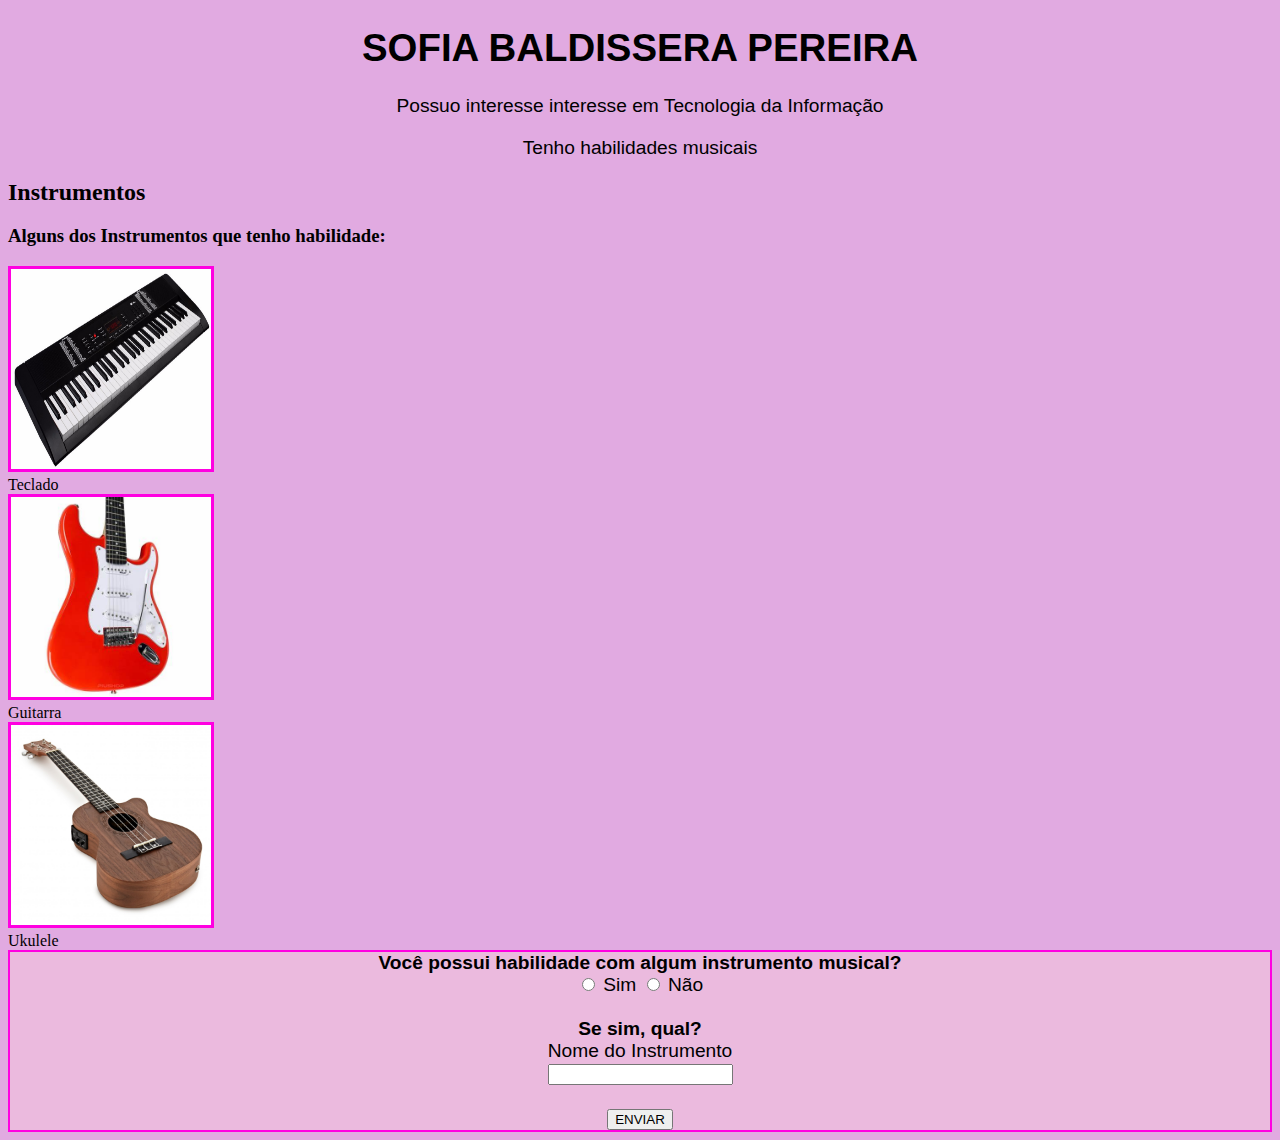
==== eu.html @ 20f05fa0 "FirstCommit" ====
<!DOCTYPE html>
<html lang="en">
<head>
    <meta charset="UTF-8">
    <meta name="viewport" content="width=device-width, initial-scale=1.0">
    <title>Sobre mim</title>
    
</head>
<style>
    #divForm{
        background-color:rgb(235, 186, 222);
        border: 2px solid rgb(255, 0, 225);
        font-family: 'Franklin Gothic Medium', 'Arial Narrow', Arial, sans-serif;
        font-size: larger;
        text-align: center;
       

    }
    #imagem{
        border: 3px solid rgb(255, 0, 225);
    }
    #inicio{
        text-align: center;
        font-family: 'Franklin Gothic Medium', 'Arial Narrow', Arial, sans-serif;
        font-size: larger;
    }
   
</style>
<body style="background-color: rgb(225, 170, 225);">
   <div id="inicio">
    <h1>SOFIA BALDISSERA PEREIRA</h1>
    <p>Possuo interesse interesse em Tecnologia da Informação</p>
    <p>Tenho habilidades musicais</p>
   </div> 
    
    <h2>Instrumentos</h2>
    <h3>Alguns dos Instrumentos que tenho habilidade:</h3>

    <img id= "imagem" style="height: 200px; width: 200px;" src="teclado.jpg" alt="imagem teclado"><br>
    <label for="Teclado">Teclado</label><br>

    <img id="imagem" style="height: 200px; width: 200px; " src="guitarra.jpg" alt="Guitarra"><br>
    <label for="Guitarra"> Guitarra</label><br>

    <img id="imagem" style=" height: 200px; width: 200px;"src= "Ukulele.jpg" alt="Uulele"> <br>
    <label for="Ukulele">Ukulele</label><br>

    <div id="divForm" >
     <form method="post">
        <strong>Você possui habilidade com algum instrumento musical?</strong> <br>
        <input type="radio" name="Sim">
        <label for="lradio"> Sim</label>
        <input type="radio" name="Não">
        <label for="lcss">Não</label><br>
        <br>
        <strong>Se sim, qual?</strong> <br>
        <label for="NomeInstrumento">Nome do Instrumento</label><br>
        <input type="text" name="Nome do instrumento"> <br>
        <br>
        <input type="submit" value="ENVIAR"><br>
     </form>
    </div>
    
</body>
</html>
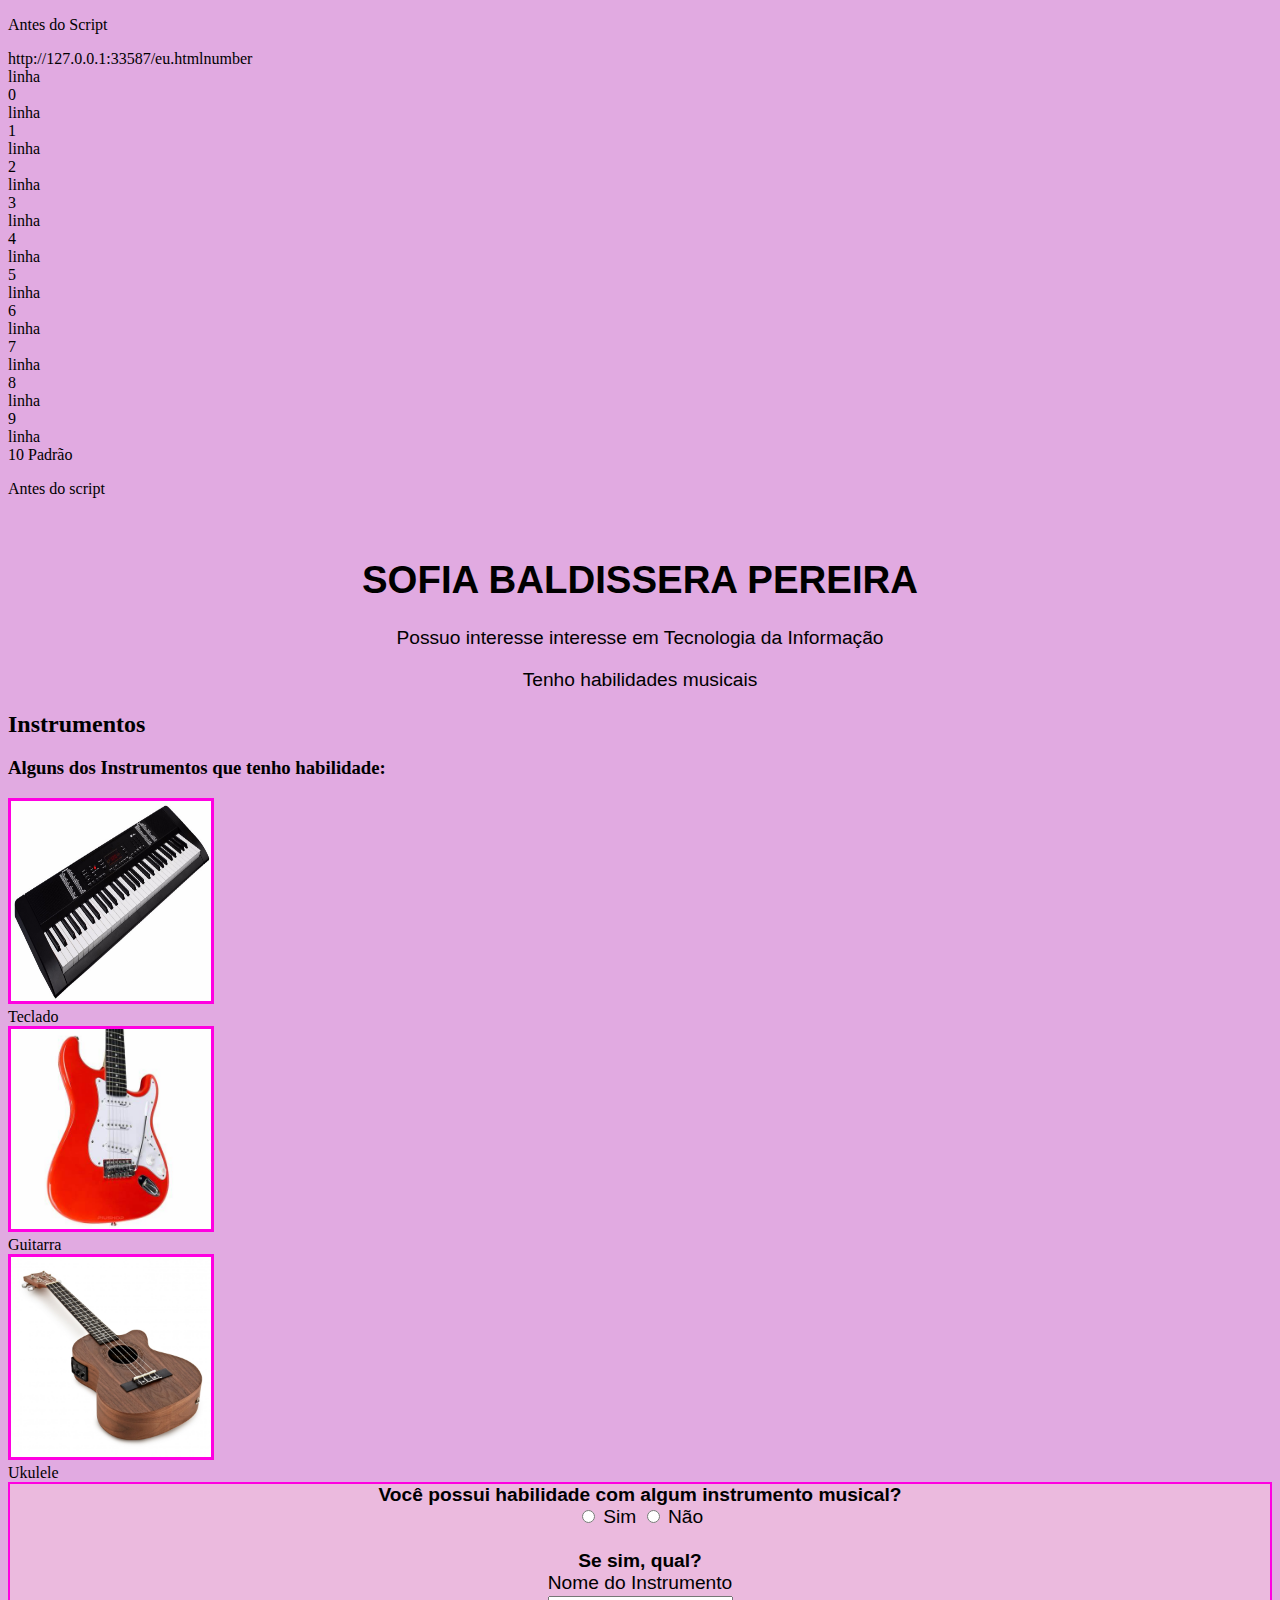
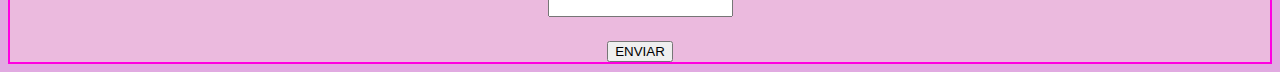
==== commit aeef7bab: "Update eu.html" ====
--- a/eu.html
+++ b/eu.html
@@ -1,65 +1,117 @@
 <!DOCTYPE html>
 <html lang="en">
+
 <head>
     <meta charset="UTF-8">
     <meta name="viewport" content="width=device-width, initial-scale=1.0">
     <title>Sobre mim</title>
-    
+
 </head>
 <style>
-    #divForm{
-        background-color:rgb(235, 186, 222);
+    #divForm {
+        background-color: rgb(235, 186, 222);
         border: 2px solid rgb(255, 0, 225);
         font-family: 'Franklin Gothic Medium', 'Arial Narrow', Arial, sans-serif;
         font-size: larger;
         text-align: center;
-       
+    }
 
-    }
-    #imagem{
+    #imagem {
         border: 3px solid rgb(255, 0, 225);
     }
-    #inicio{
+
+    #inicio {
         text-align: center;
         font-family: 'Franklin Gothic Medium', 'Arial Narrow', Arial, sans-serif;
         font-size: larger;
     }
-   
 </style>
+
 <body style="background-color: rgb(225, 170, 225);">
-   <div id="inicio">
-    <h1>SOFIA BALDISSERA PEREIRA</h1>
-    <p>Possuo interesse interesse em Tecnologia da Informação</p>
-    <p>Tenho habilidades musicais</p>
-   </div> 
-    
+
+    <p>Antes do Script</p>
+    <script>
+        // alert ('Hello World');
+
+        // console.log('hello world');
+        const minhaUrl = document.URL;
+        document.write(minhaUrl);
+
+        var var1 = 0;
+        document.write(typeof var1);
+        while (var1 <= 10) {
+            document.write('<br>linha </br>' + var1 + '\n');
+            var1++;
+        }
+
+        switch (variavel = "Qualquer coisa") {
+            case 1:
+                document.write('Opção 1');
+                break;
+            case 2:
+                document.write('Opção 2');
+            default:
+                document.write('Padrão');
+                break;
+        }
+
+        var myArray = ['um', 'dois', 'três', 'quatro', 'cinco', 'seis'];
+        myArray.forEach(function (value, key) {
+            if (key == [2] || key == [3]) {
+                console.log(value, key);
+            }
+
+        });
+
+        console.log(myArray[2]);
+
+        const var4 = 'teste';
+        const var5 = 'teste2';
+
+        function minhaFuncao(varx, vary) {//vai dar indefinido pois essa variável na verdade é uma nova variável que foi declarada
+            console.log(varx + "\n" + vary);
+        }
+        minhaFuncao(var4, var5);
+
+        const tamanho = myArray.push('sete');//criar uma variável antes exibe um retorno de quantos elementos tem no array
+        console.log(tamanho);
+      //  minhaFuncao(var5);
+    </script>
+    <p> Antes do script </p> <br>
+    <div id="inicio">
+        <h1>SOFIA BALDISSERA PEREIRA</h1>
+        <p>Possuo interesse interesse em Tecnologia da Informação</p>
+        <p>Tenho habilidades musicais</p>
+    </div>
+
     <h2>Instrumentos</h2>
     <h3>Alguns dos Instrumentos que tenho habilidade:</h3>
 
-    <img id= "imagem" style="height: 200px; width: 200px;" src="teclado.jpg" alt="imagem teclado"><br>
+    <img id="imagem" style="height: 200px; width: 200px;" src="teclado.jpg" alt="imagem teclado"><br>
     <label for="Teclado">Teclado</label><br>
 
     <img id="imagem" style="height: 200px; width: 200px; " src="guitarra.jpg" alt="Guitarra"><br>
     <label for="Guitarra"> Guitarra</label><br>
 
-    <img id="imagem" style=" height: 200px; width: 200px;"src= "Ukulele.jpg" alt="Uulele"> <br>
+    <img id="imagem" style=" height: 200px; width: 200px;" src="Ukulele.jpg" alt="Uulele"> <br>
     <label for="Ukulele">Ukulele</label><br>
 
-    <div id="divForm" >
-     <form method="post">
-        <strong>Você possui habilidade com algum instrumento musical?</strong> <br>
-        <input type="radio" name="Sim">
-        <label for="lradio"> Sim</label>
-        <input type="radio" name="Não">
-        <label for="lcss">Não</label><br>
-        <br>
-        <strong>Se sim, qual?</strong> <br>
-        <label for="NomeInstrumento">Nome do Instrumento</label><br>
-        <input type="text" name="Nome do instrumento"> <br>
-        <br>
-        <input type="submit" value="ENVIAR"><br>
-     </form>
+    <div id="divForm">
+        <form method="post">
+            <strong>Você possui habilidade com algum instrumento musical?</strong> <br>
+            <input type="radio" name="Sim">
+            <label for="lradio"> Sim</label>
+            <input type="radio" name="Não">
+            <label for="lcss">Não</label><br>
+            <br>
+            <strong>Se sim, qual?</strong> <br>
+            <label for="NomeInstrumento">Nome do Instrumento</label><br>
+            <input type="text" name="Nome do instrumento"> <br>
+            <br>
+            <input type="submit" value="ENVIAR"><br>
+        </form>
     </div>
-    
+
 </body>
+
 </html>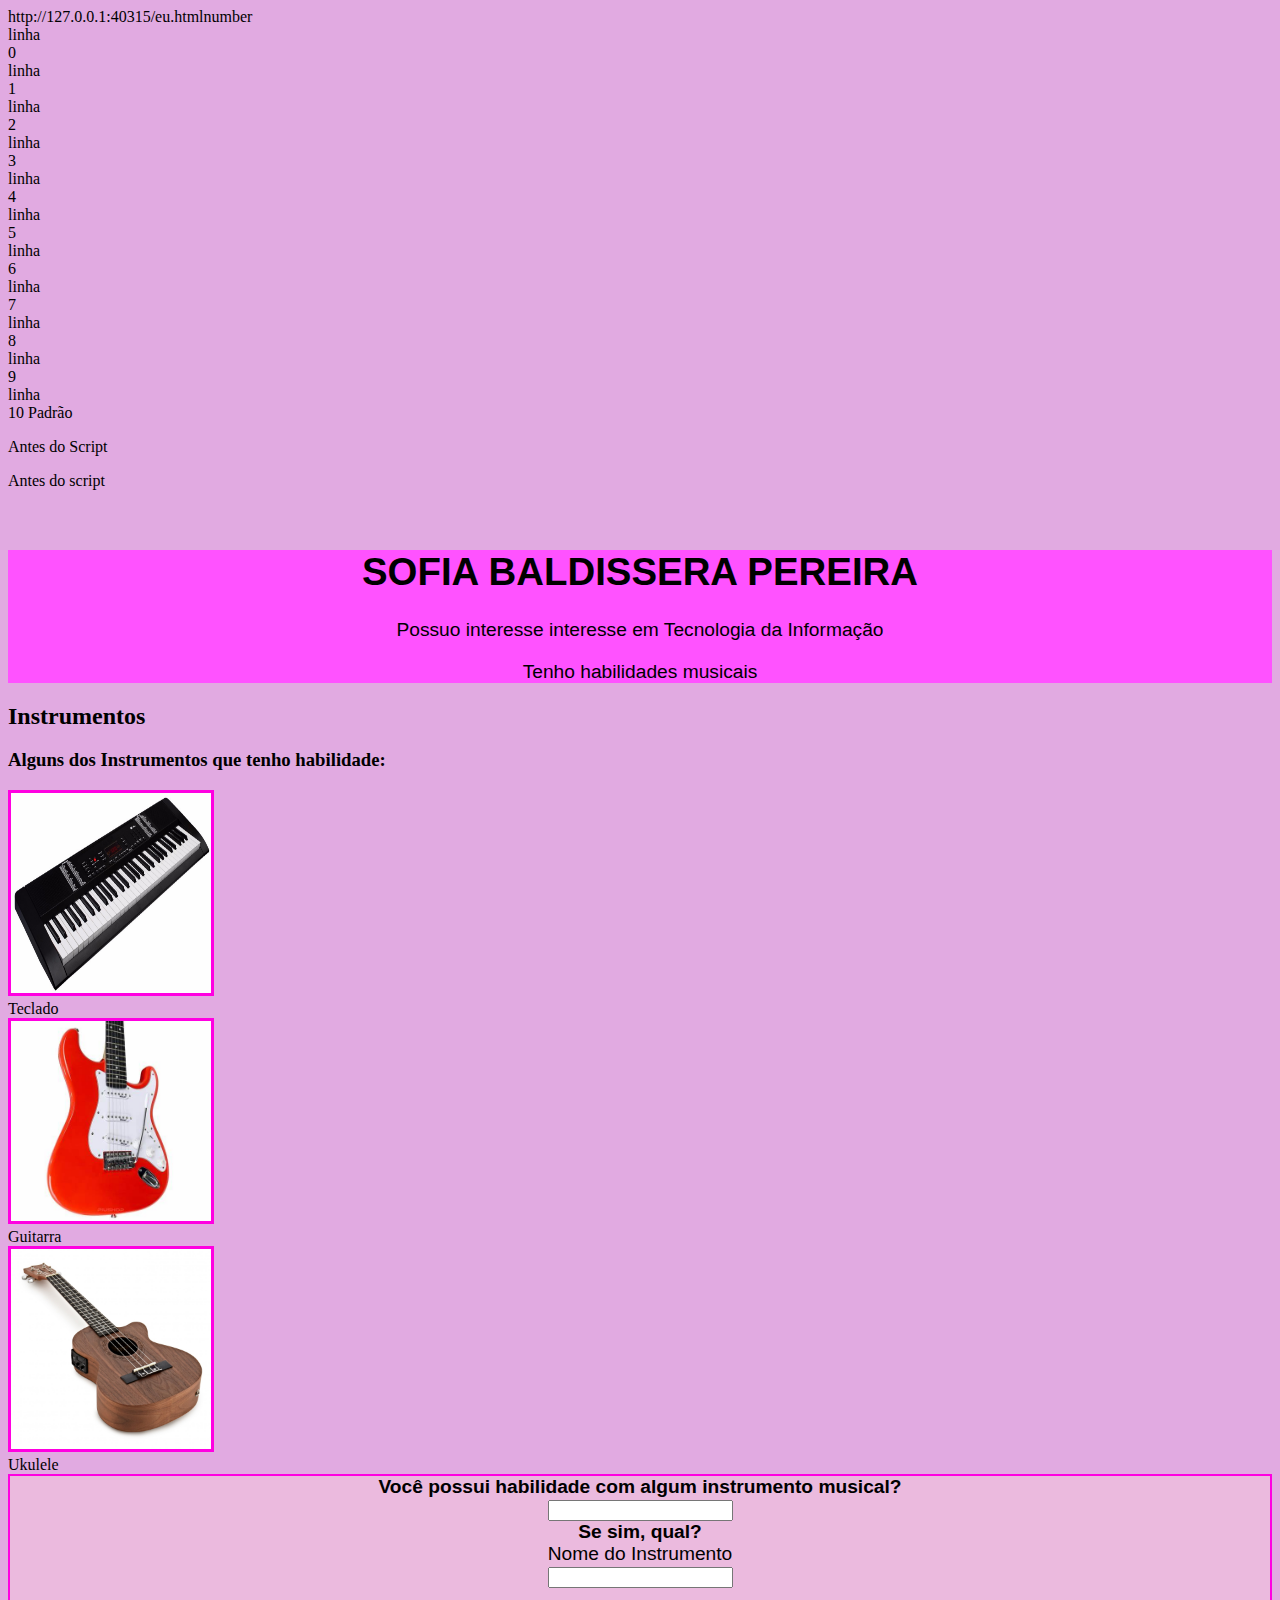
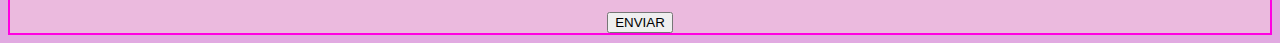
==== commit f84e66a5: "alteração" ====
--- a/eu.html
+++ b/eu.html
@@ -5,78 +5,16 @@
     <meta charset="UTF-8">
     <meta name="viewport" content="width=device-width, initial-scale=1.0">
     <title>Sobre mim</title>
+    <script src="javaScript/index.js"></script>
+    <link rel= "stylesheet" href="css/index.css"/>
+    
+</head>
 
-</head>
-<style>
-    #divForm {
-        background-color: rgb(235, 186, 222);
-        border: 2px solid rgb(255, 0, 225);
-        font-family: 'Franklin Gothic Medium', 'Arial Narrow', Arial, sans-serif;
-        font-size: larger;
-        text-align: center;
-    }
-
-    #imagem {
-        border: 3px solid rgb(255, 0, 225);
-    }
-
-    #inicio {
-        text-align: center;
-        font-family: 'Franklin Gothic Medium', 'Arial Narrow', Arial, sans-serif;
-        font-size: larger;
-    }
-</style>
 
 <body style="background-color: rgb(225, 170, 225);">
 
     <p>Antes do Script</p>
-    <script>
-        // alert ('Hello World');
-
-        // console.log('hello world');
-        const minhaUrl = document.URL;
-        document.write(minhaUrl);
-
-        var var1 = 0;
-        document.write(typeof var1);
-        while (var1 <= 10) {
-            document.write('<br>linha </br>' + var1 + '\n');
-            var1++;
-        }
-
-        switch (variavel = "Qualquer coisa") {
-            case 1:
-                document.write('Opção 1');
-                break;
-            case 2:
-                document.write('Opção 2');
-            default:
-                document.write('Padrão');
-                break;
-        }
-
-        var myArray = ['um', 'dois', 'três', 'quatro', 'cinco', 'seis'];
-        myArray.forEach(function (value, key) {
-            if (key == [2] || key == [3]) {
-                console.log(value, key);
-            }
-
-        });
-
-        console.log(myArray[2]);
-
-        const var4 = 'teste';
-        const var5 = 'teste2';
-
-        function minhaFuncao(varx, vary) {//vai dar indefinido pois essa variável na verdade é uma nova variável que foi declarada
-            console.log(varx + "\n" + vary);
-        }
-        minhaFuncao(var4, var5);
-
-        const tamanho = myArray.push('sete');//criar uma variável antes exibe um retorno de quantos elementos tem no array
-        console.log(tamanho);
-      //  minhaFuncao(var5);
-    </script>
+   
     <p> Antes do script </p> <br>
     <div id="inicio">
         <h1>SOFIA BALDISSERA PEREIRA</h1>
@@ -99,16 +37,16 @@
     <div id="divForm">
         <form method="post">
             <strong>Você possui habilidade com algum instrumento musical?</strong> <br>
-            <input type="radio" name="Sim">
-            <label for="lradio"> Sim</label>
-            <input type="radio" name="Não">
-            <label for="lcss">Não</label><br>
+           
+            <input  class="" type="text" name="campoOpcao" id="idOp">
+       
             <br>
             <strong>Se sim, qual?</strong> <br>
             <label for="NomeInstrumento">Nome do Instrumento</label><br>
-            <input type="text" name="Nome do instrumento"> <br>
+
+            <input   class="" id="idInstrumento" name="NomeDoinstrumento"> <br>
             <br>
-            <input type="submit" value="ENVIAR"><br>
+            <input onclick="onLogin()" id="submitId" type="button" value="ENVIAR"><br>
         </form>
     </div>
 
--- a/css/index.css
+++ b/css/index.css
@@ -0,0 +1,33 @@
+#divForm {
+    background-color: rgb(235, 186, 222);
+    border: 2px solid rgb(255, 0, 225);
+    font-family: 'Franklin Gothic Medium', 'Arial Narrow', Arial, sans-serif;
+    font-size: larger;
+    text-align: center;
+}
+
+#imagem {
+    border: 3px solid rgb(255, 0, 225);
+}
+
+#inicio {
+    text-align: center;
+    font-family: 'Franklin Gothic Medium', 'Arial Narrow', Arial, sans-serif;
+    font-size: larger;
+    background-color: rgb(255, 82, 255);
+}
+
+.sucess{
+    background-color: rgb(208, 238, 208);
+    border: 1px solid green;
+}
+.erro{
+    background-color: rgb(255, 190, 190);
+    border: 1px solid red
+}
+#submitId{
+    cursor:grab;
+}
+.texto{
+    color: green;
+}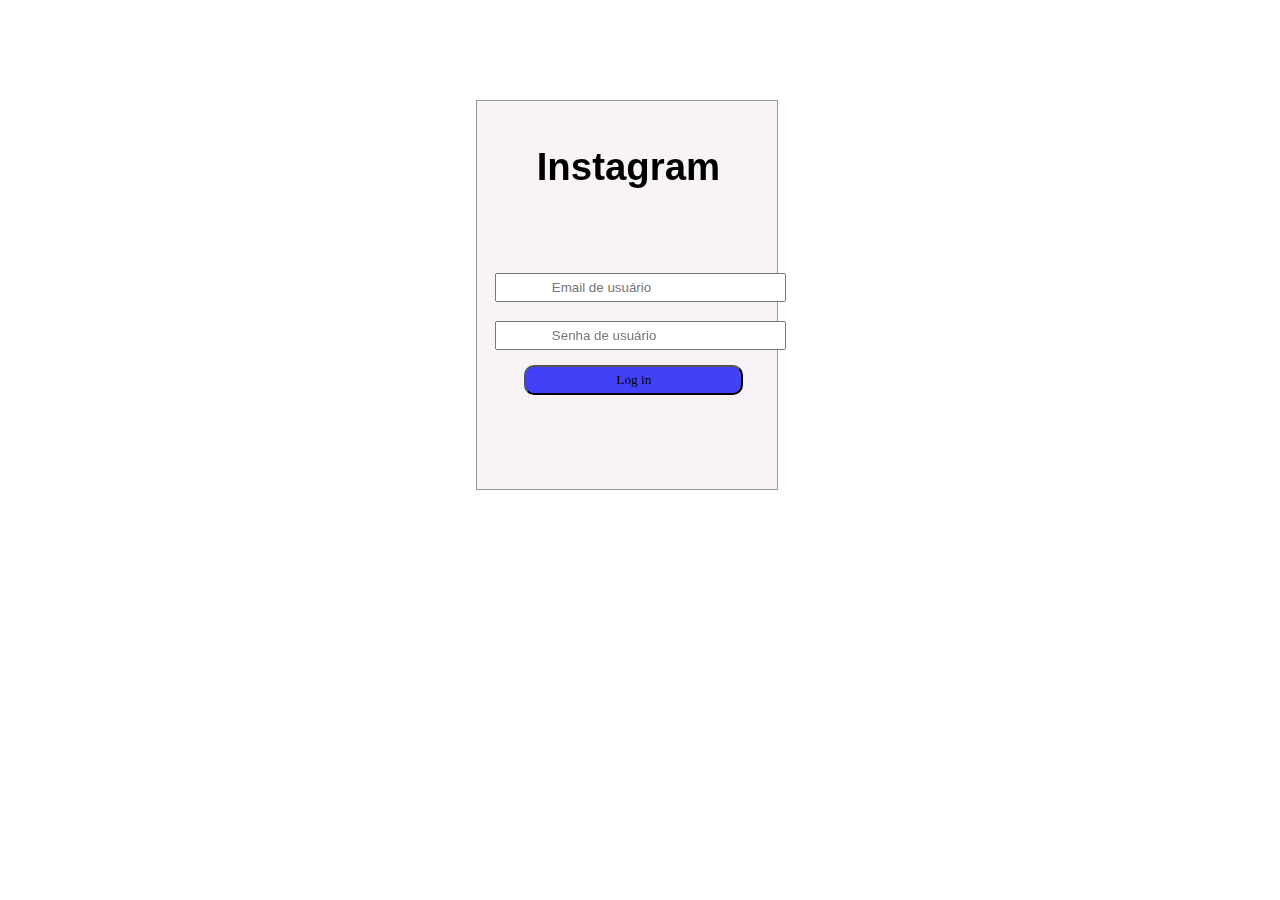
==== commit f30e63ad: "alterações" ====
--- a/eu.html
+++ b/eu.html
@@ -4,25 +4,22 @@
 <head>
     <meta charset="UTF-8">
     <meta name="viewport" content="width=device-width, initial-scale=1.0">
-    <title>Sobre mim</title>
+    <title>Tela de login</title>
     <script src="javaScript/index.js"></script>
-    <link rel= "stylesheet" href="css/index.css"/>
-    
+    <link rel="stylesheet" href="css/index.css" />
+
 </head>
 
 
-<body style="background-color: rgb(225, 170, 225);">
+<body style="background-color: rgb(255, 255, 255);">
 
-    <p>Antes do Script</p>
-   
-    <p> Antes do script </p> <br>
-    <div id="inicio">
+   <!--  <div id="inicio">
         <h1>SOFIA BALDISSERA PEREIRA</h1>
         <p>Possuo interesse interesse em Tecnologia da Informação</p>
         <p>Tenho habilidades musicais</p>
     </div>
 
-    <h2>Instrumentos</h2>
+   <h2>Instrumentos</h2>
     <h3>Alguns dos Instrumentos que tenho habilidade:</h3>
 
     <img id="imagem" style="height: 200px; width: 200px;" src="teclado.jpg" alt="imagem teclado"><br>
@@ -32,21 +29,20 @@
     <label for="Guitarra"> Guitarra</label><br>
 
     <img id="imagem" style=" height: 200px; width: 200px;" src="Ukulele.jpg" alt="Uulele"> <br>
-    <label for="Ukulele">Ukulele</label><br>
+    <label for="Ukulele">Ukulele</label><br>-->
 
+    
     <div id="divForm">
         <form method="post">
-            <strong>Você possui habilidade com algum instrumento musical?</strong> <br>
-           
-            <input  class="" type="text" name="campoOpcao" id="idOp">
-       
+            <h1 id="id_txtInsta">Instagram</h1>
+
+            <input class="" type="email" name="txtEmail" id="idEmail" placeholder="Email de usuário">
+
             <br>
-            <strong>Se sim, qual?</strong> <br>
-            <label for="NomeInstrumento">Nome do Instrumento</label><br>
-
-            <input   class="" id="idInstrumento" name="NomeDoinstrumento"> <br>
+            
+            <input class="" type="password" id="idSenha" name="txtSenha" placeholder="Senha de usuário"> <br>
             <br>
-            <input onclick="onLogin()" id="submitId" type="button" value="ENVIAR"><br>
+            <input onclick="onLogin()" id="submitId" type="button" value="Log in"><br>
         </form>
     </div>
 
--- a/css/index.css
+++ b/css/index.css
@@ -1,12 +1,17 @@
 #divForm {
-    background-color: rgb(235, 186, 222);
-    border: 2px solid rgb(255, 0, 225);
+    background-color: rgb(247, 243, 246);
+    border: 1px solid #9b989b;
     font-family: 'Franklin Gothic Medium', 'Arial Narrow', Arial, sans-serif;
     font-size: larger;
     text-align: center;
+    margin: 100px;
+    width: 300px;
+    margin-left: 37%;
+    padding-top: 300px;
+    
 }
 
-#imagem {
+/*#imagem {
     border: 3px solid rgb(255, 0, 225);
 }
 
@@ -16,6 +21,7 @@
     font-size: larger;
     background-color: rgb(255, 82, 255);
 }
+*/
 
 .sucess{
     background-color: rgb(208, 238, 208);
@@ -23,11 +29,47 @@
 }
 .erro{
     background-color: rgb(255, 190, 190);
-    border: 1px solid red
+    border: 1px solid red;
+    
+
 }
+
 #submitId{
-    cursor:grab;
+    cursor:pointer;
+    background-color: rgb(65, 65, 248);
+    font-family: 'Segoe UI';
+    border-radius: 10px;
+    padding: 5px 90px;
+    position: fixed;
+    margin-top:-8% ;
+    margin-left: -8%;
+   
 }
 .texto{
     color: green;
+}
+
+#idEmail{
+    position: fixed;
+    margin-top: -10%;
+    margin-left: -10.3%;
+    padding: 5px 55px;
+    text-align: left;
+}
+#idEmail::placeholder{
+
+
+}
+#idSenha{
+    position: fixed;
+    margin-top: -8%;
+    margin-left: -10.3%;
+    padding: 5px 55px;
+}
+
+#id_txtInsta{
+    position: fixed;
+    margin-top: -20%;
+    margin-left: 60px;
+
 }